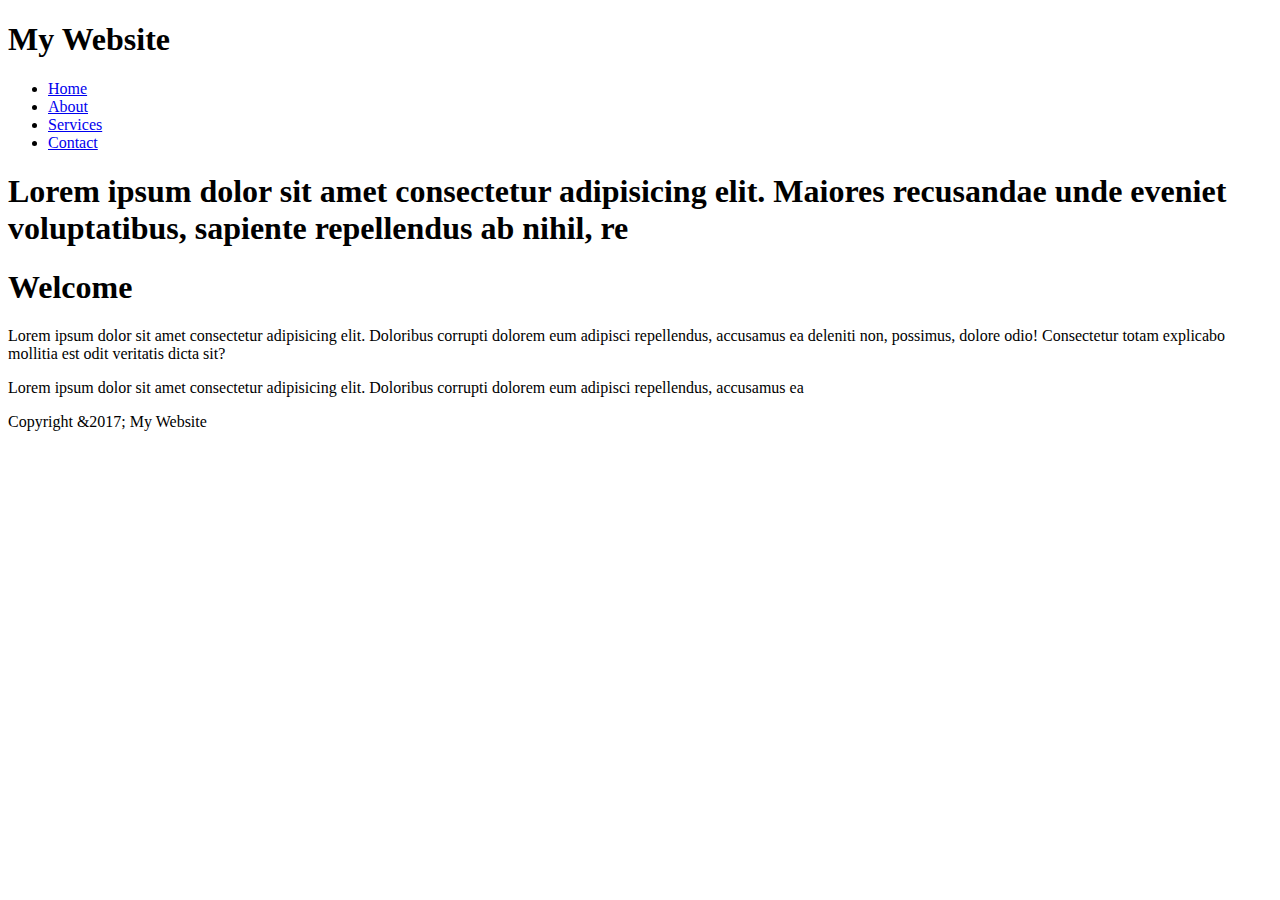
==== Mywebsite/index.html @ 64d02270 "My website-HTML only" ====
<!DOCTYPE html>
<html lang="en">

<head>
    <link rel="stylesheet" type="text/css" href="/css/style.css">
    <title>MyWebsite</title>
</head>

<body>
    <header id="main-header">
        <!-- Container -->
        <!-- 
            We are giving our container
            inside.
            We dont want the container to be wrapped
            aroud the whole site because we don't want 
            everything to be pushed over

            for instance we want the background color
            to go accross but we want the content(the actual h1)
            to be inside container
         -->
        <div class="container">
            <h1>My Website</h1>
        </div>
    </header>
    <nav id="navbar">
        <!-- Container -->
        <div class="container">
            <ul>
                <li><a href="#">Home</a></li>
                <li><a href="#">About</a></li>
                <li><a href="#">Services</a></li>
                <li><a href="#">Contact</a></li>
            </ul>
        </div>
    </nav>
    <!-- Showcase area -->
    <section id="showcase">
        <div class="container">
            <h1>Lorem ipsum dolor sit amet consectetur adipisicing elit. Maiores recusandae unde eveniet voluptatibus, sapiente
                repellendus ab nihil, re
            </h1>
        </div>
    </section>
    
    <!-- 
        The main and side bar- We also
        want them to be in the middle
        so we surround them with in the container
    -->
    <div class="container">
    
    <!-- main area is also gonna be a section -->
    <!-- main area will be on the left -->
    <section id="main">
        <h1>Welcome</h1>
        <p>
            Lorem ipsum dolor sit amet consectetur adipisicing elit. Doloribus corrupti dolorem eum adipisci repellendus, accusamus ea
            deleniti non, possimus, dolore odio! Consectetur totam explicabo mollitia est odit veritatis dicta sit?
        </p>
    </section>
    <!-- Side bar -on the side -->
    <aside id="sidebar">
        <p>
            Lorem ipsum dolor sit amet consectetur adipisicing elit.
             Doloribus corrupti dolorem eum adipisci repellendus, accusamus ea

        </p>
    </aside>
</div>
<!-- finally afooter -->
<footer id="main-footer">
    <p>Copyright &2017; My Website</p>

</footer>
</body>

</html>
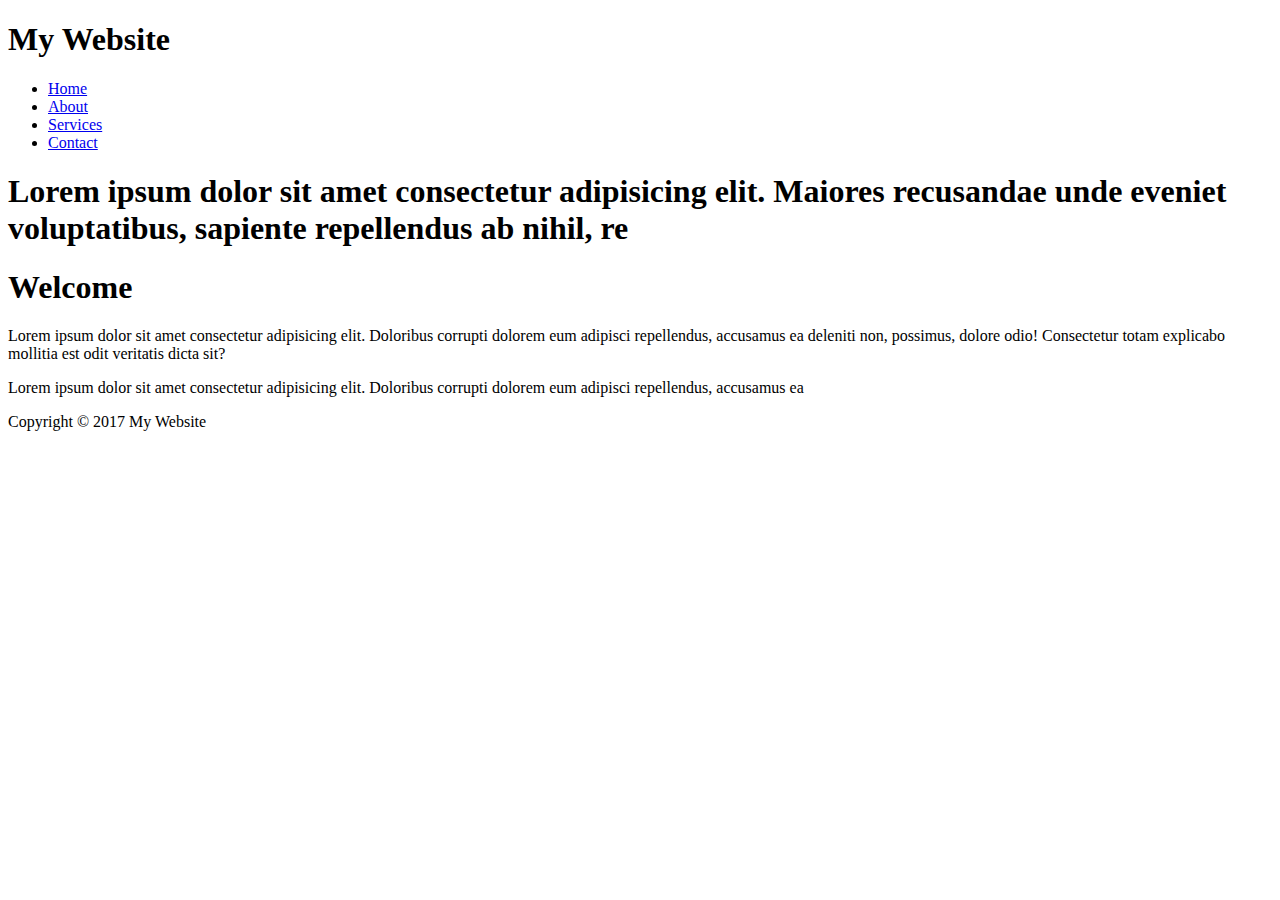
==== commit 87bc786c: "added css styles -still few are left" ====
--- a/Mywebsite/index.html
+++ b/Mywebsite/index.html
@@ -71,9 +71,7 @@
 </div>
 <!-- finally afooter -->
 <footer id="main-footer">
-    <p>Copyright &2017; My Website</p>
-
+    <p>Copyright &copy; 2017 My Website</p>
 </footer>
 </body>
-
 </html>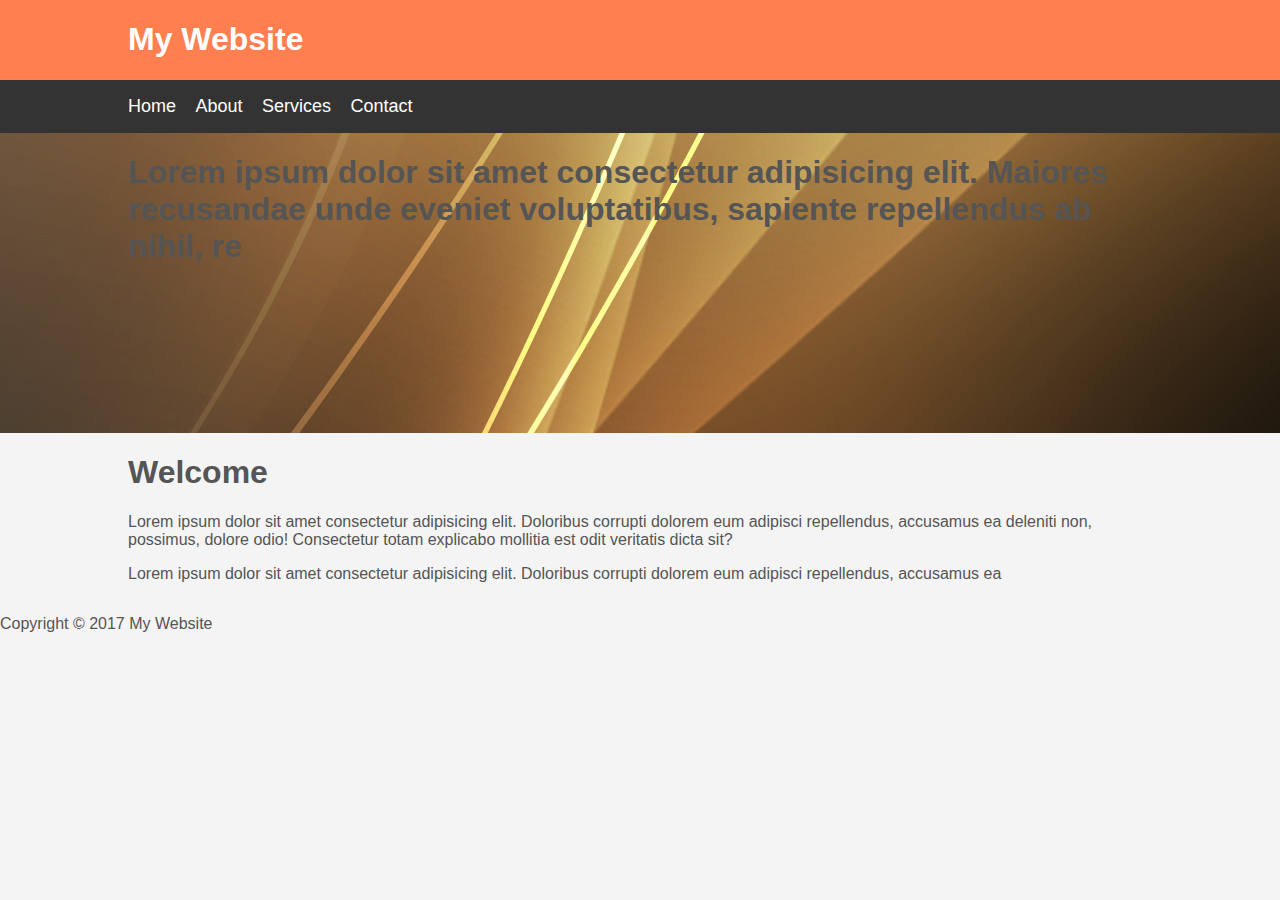
==== commit 67314f23: "changed path to css" ====
--- a/Mywebsite/index.html
+++ b/Mywebsite/index.html
@@ -2,7 +2,8 @@
 <html lang="en">
 
 <head>
-    <link rel="stylesheet" type="text/css" href="/css/style.css">
+    <!--  MAker this univarsal to the location-->
+    <link rel="stylesheet" type="text/css" href="/Mywebsite/css/style.css">
     <title>MyWebsite</title>
 </head>
 
--- a/Mywebsite/css/style.css
+++ b/Mywebsite/css/style.css
@@ -0,0 +1,57 @@
+body{
+    /* generally common setting */
+    background-color: #f4f4f4;
+    color: #555;
+    font-family: Arial, Helvetica, sans-serif;
+    font-size: 16px;
+    line-height: 1.6nm;
+    margin: 0;
+}
+.container{
+    width: 80%;
+    margin: auto;
+    /* 
+        So there would be no scroll bars 
+        even if something goes out of the 
+        container
+    */
+    overflow: hidden;
+}
+#main-header{
+    background-color: coral;
+    color: white;
+}
+/* Style the nav bar 
+    take the padding away from the ul
+    take the bullet points away
+    display the list items inline
+ */
+ #navbar{
+     background-color: #333;
+     color: #fff;
+ }
+ #navbar ul{
+     padding: 0;
+     list-style: none;
+}
+#navbar li{
+    display: inline;
+}
+#navbar a{
+    color: #fff;
+    text-decoration: none;
+    font-size: 18px;
+    padding-right: 15px;
+}
+/* showcase */
+#showcase{
+    background-image:url(../images/showcase.jpg);
+    /* Setting background images position */
+    background-position:center right; 
+    height: 300px;
+    /* 1:20:30  */
+}
+
+
+
+
